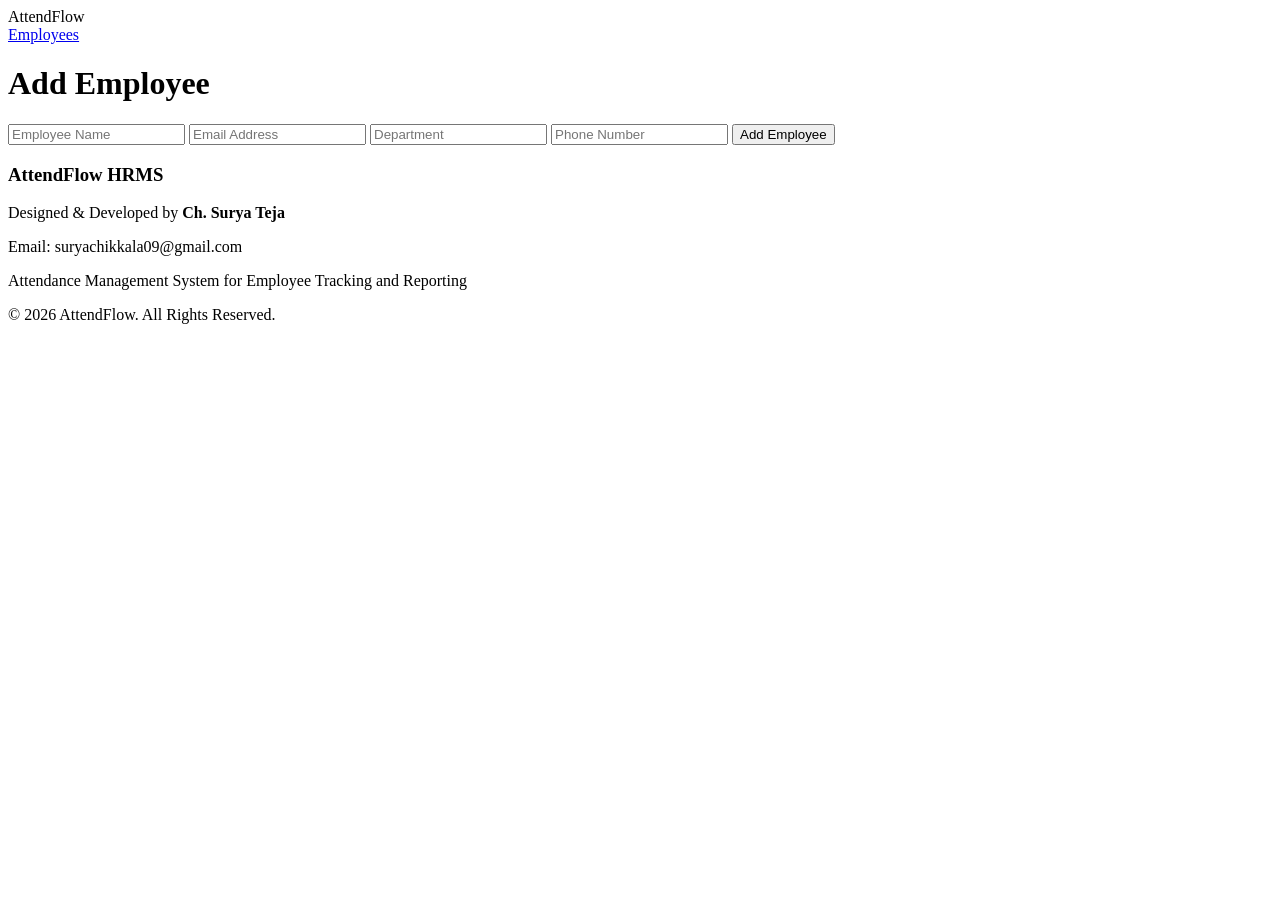
==== templates/add_employee.html @ 30c03239 "AttendFlow v1.0" ====
<!DOCTYPE html>
<html>
<head>

<title>Add Employee</title>

<link rel="stylesheet"
href="{{ url_for('static', filename='css/style.css') }}">

</head>
<body>

<div class="navbar">

<div class="logo">
AttendFlow
</div>

<a href="/employees" class="btn">
Employees
</a>

</div>

<div class="container">

<div class="card">

<h1>Add Employee</h1>

<form method="POST">

<input
type="text"
name="name"
placeholder="Employee Name"
required>

<input
type="email"
name="email"
placeholder="Email Address"
required>

<input
type="text"
name="department"
placeholder="Department"
required>

<input
type="text"
name="phone"
placeholder="Phone Number"
required>

<button type="submit">
Add Employee
</button>

</form>

</div>

</div>
<footer class="footer">

    <div class="footer-content">

        <h3>AttendFlow HRMS</h3>

        <p>
            Designed & Developed by <strong>Ch. Surya Teja</strong>
        </p>

        <p>
            Email: suryachikkala09@gmail.com
        </p>

        <p>
            Attendance Management System for Employee Tracking and Reporting
        </p>

        <p class="copyright">
            © 2026 AttendFlow. All Rights Reserved.
        </p>

    </div>

</footer>

</body>
</html>
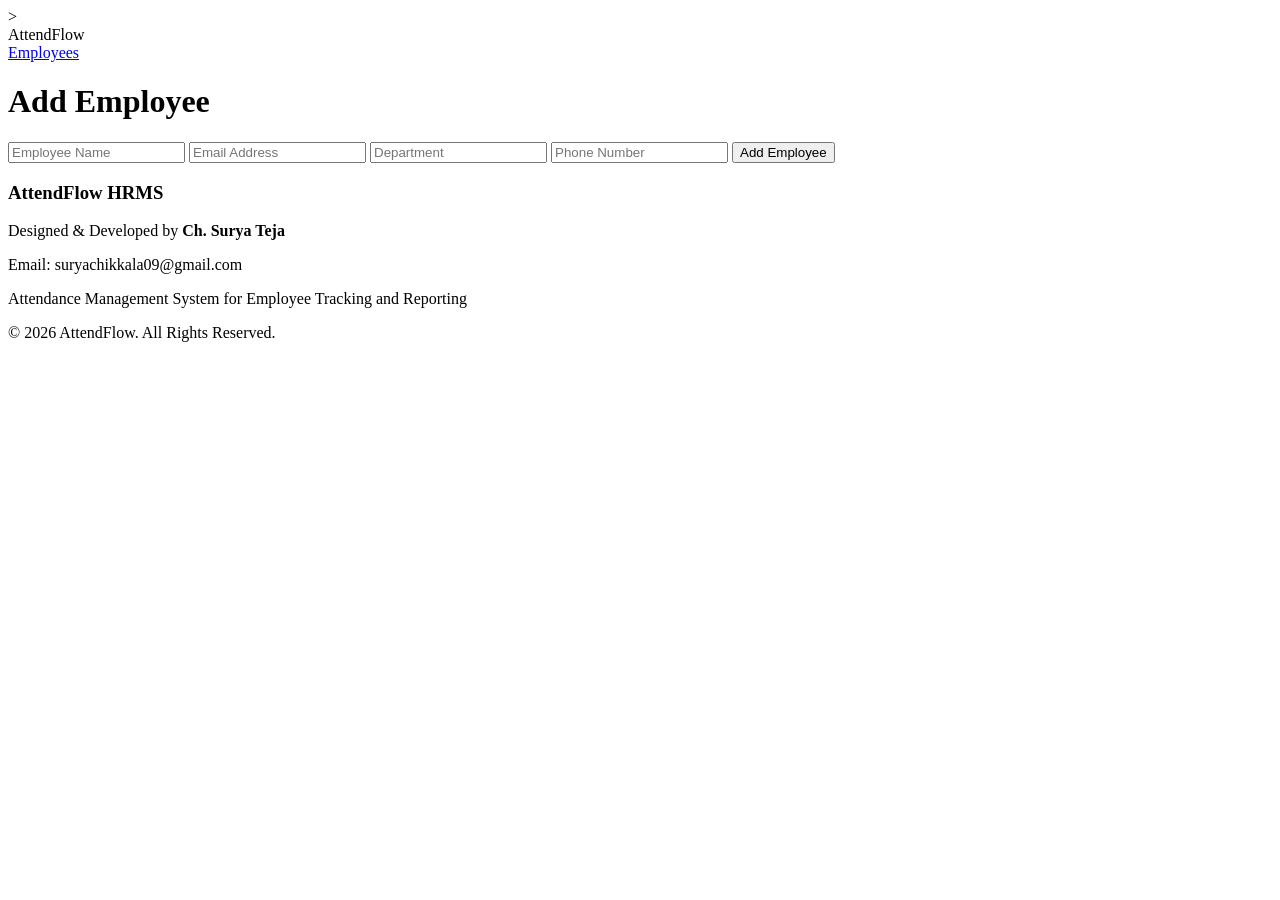
==== commit ad67ab2a: "mobile responsive design" ====
--- a/templates/add_employee.html
+++ b/templates/add_employee.html
@@ -1,6 +1,6 @@
 <!DOCTYPE html>
 <html>
-<head>
+<head <meta name="viewport" content="width=device-width, initial-scale=1.0">>
 
 <title>Add Employee</title>
 
